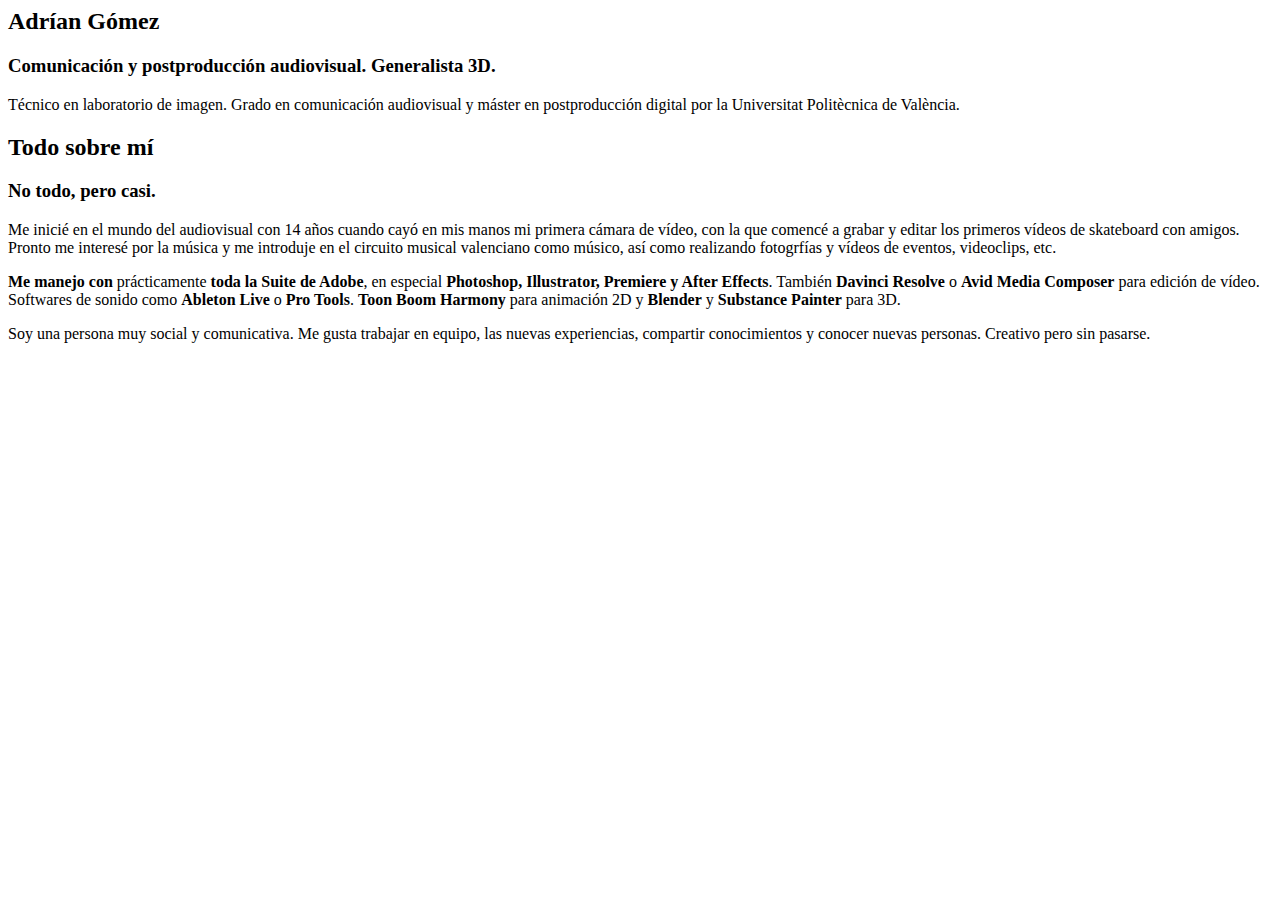
==== portfolio/index.html @ eb3b9067 "incluimos todos los archivos hasta el momento" ====
<html>
    <head>
       
        <meta charset="utf-8">
        <title>Portfolio de Adrián Gómez</title>

    </head>

    <body>

        <!--Bloque de inicio-->
        <div>
            
            <h2>Adrían Gómez</h2>
            <h3>Comunicación y postproducción audiovisual. Generalista 3D.</h3>
            <p>Técnico en laboratorio de imagen. Grado en comunicación audiovisual y máster en postproducción digital por la Universitat Politècnica de València.</p>
        </div>
        <!-- FIN Bloque de inicio-->

        <!-- Bloque sobre mí-->
         <div>
            <h2>Todo sobre mí</h2>
            <h3>No todo, pero casi.</h3>
            <p>Me inicié en el mundo del audiovisual con 14 años cuando cayó en mis manos mi primera cámara de vídeo, 
                con la que comencé a grabar y editar los primeros vídeos de skateboard con amigos. Pronto me interesé 
                por la música y me introduje en el circuito musical valenciano como músico, así como realizando fotogrfías 
                y vídeos de eventos, videoclips, etc.</p>

            <p><strong>Me manejo con </strong> prácticamente <strong>toda la Suite de Adobe</strong>, en especial <strong>Photoshop, Illustrator, Premiere y 
                After Effects</strong>. También <strong>Davinci Resolve</strong> o <strong>Avid Media Composer</strong> para edición de vídeo. Softwares de 
                sonido como <strong>Ableton Live</strong> o <strong>Pro Tools</strong>. <strong>Toon Boom Harmony</strong> para animación 2D y <strong>Blender</strong> y <strong>Substance 
                Painter</strong> para 3D.</p>
                 
            <p>Soy una persona muy social y comunicativa. Me gusta trabajar en equipo, las nuevas experiencias, 
                compartir conocimientos y conocer nuevas personas. Creativo pero sin pasarse.</p>
        </p>    
        </div>
        <!-- FIN Bloque sobre mí-->
    
    
    
    
    </body>
</html>
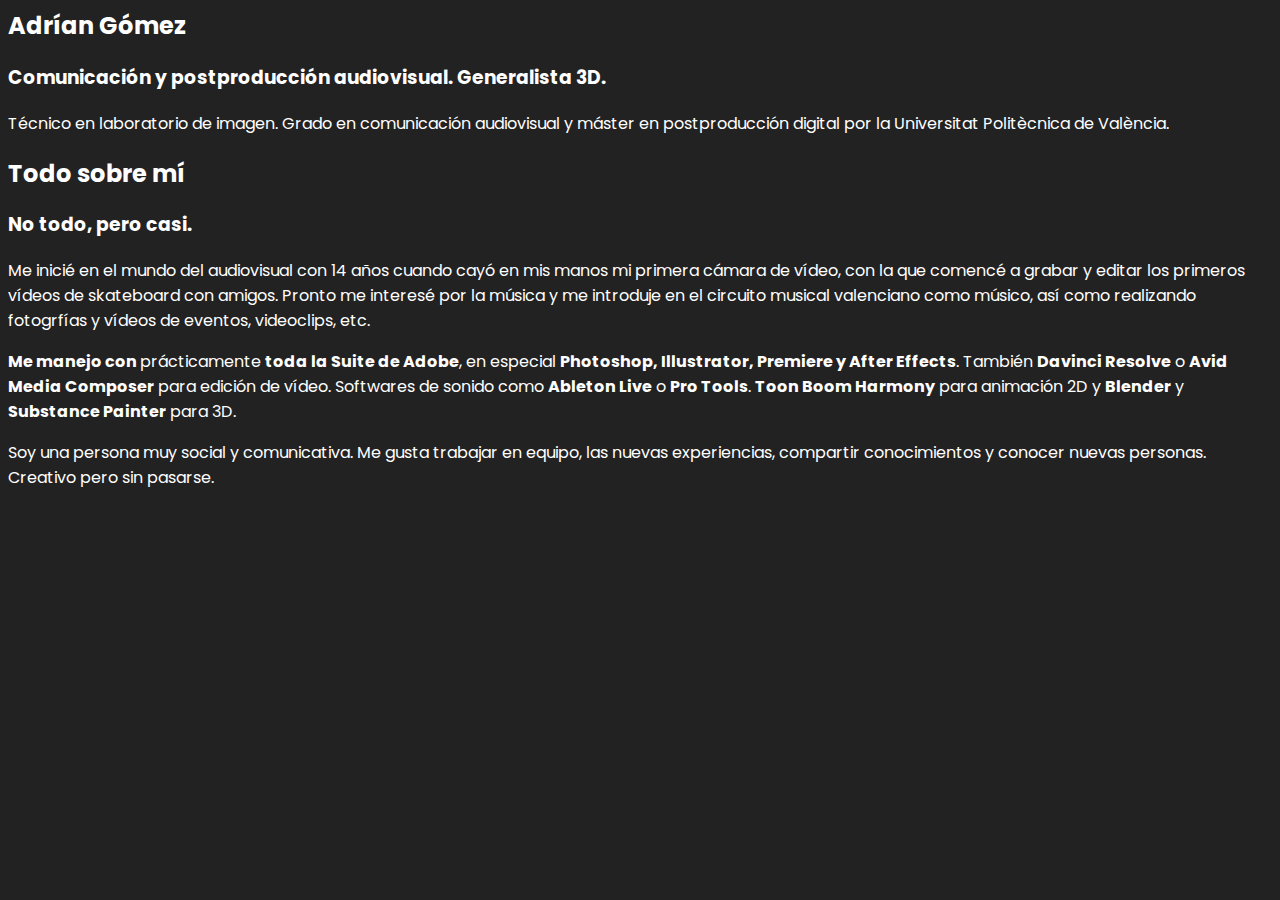
==== commit 9ed421db: "añado hoja de estilos" ====
--- a/portfolio/index.html
+++ b/portfolio/index.html
@@ -3,6 +3,11 @@
        
         <meta charset="utf-8">
         <title>Portfolio de Adrián Gómez</title>
+        <link rel="preconnect" href="https://fonts.googleapis.com">
+        <link rel="preconnect" href="https://fonts.gstatic.com" crossorigin>
+        <link href="https://fonts.googleapis.com/css2?family=Poppins:wght@100;200;300;400&display=swap" rel="stylesheet">
+        <link rel="stylesheet" href="./css/styles.css"
+        <script src="https://kit.fontawesome.com/178639764b.js" crossorigin="anonymous"></script>
 
     </head>
 
--- a/portfolio/css/styles.css
+++ b/portfolio/css/styles.css
@@ -0,0 +1,11 @@
+body{
+    background-color: #222;
+    color: white;
+    font-family: 'Poppins'; sans-serif;
+}
+
+h3{
+    color: #ffffff;
+
+}
+
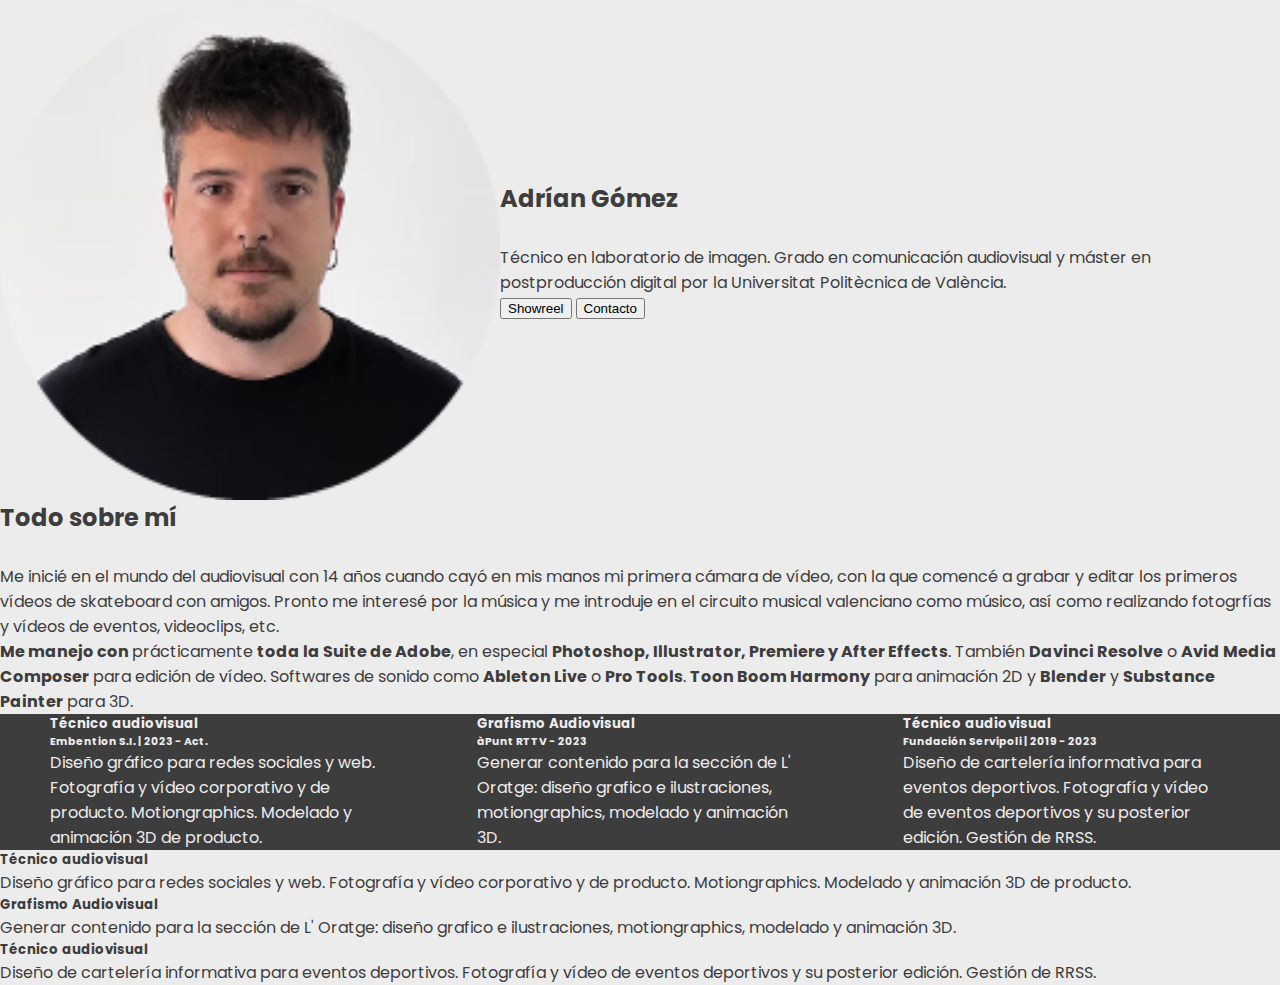
==== commit 7bb98c58: "update for laptop lenovo" ====
--- a/portfolio/index.html
+++ b/portfolio/index.html
@@ -14,11 +14,21 @@
     <body>
 
         <!--Bloque de inicio-->
-        <div>
+         <div class="fila">   
+            <div>
+                <img id="fotoCV" src="./media/img/fotoCV.png" alt="">
+            </div>
             
-            <h2>Adrían Gómez</h2>
-            <h3>Comunicación y postproducción audiovisual. Generalista 3D.</h3>
-            <p>Técnico en laboratorio de imagen. Grado en comunicación audiovisual y máster en postproducción digital por la Universitat Politècnica de València.</p>
+            <div>
+                <h2>Adrían Gómez</h2>
+                <h3>Comunicación y postproducción audiovisual. Generalista 3D.</h3>
+                <p>Técnico en laboratorio de imagen. Grado en comunicación audiovisual 
+                    y máster en postproducción digital por la Universitat Politècnica de València.</p>
+                    <div>
+                        <button>Showreel</button>
+                        <button>Contacto</button>
+                    </div>
+            </div>
         </div>
         <!-- FIN Bloque de inicio-->
 
@@ -31,19 +41,65 @@
                 por la música y me introduje en el circuito musical valenciano como músico, así como realizando fotogrfías 
                 y vídeos de eventos, videoclips, etc.</p>
 
-            <p><strong>Me manejo con </strong> prácticamente <strong>toda la Suite de Adobe</strong>, en especial <strong>Photoshop, Illustrator, Premiere y 
-                After Effects</strong>. También <strong>Davinci Resolve</strong> o <strong>Avid Media Composer</strong> para edición de vídeo. Softwares de 
-                sonido como <strong>Ableton Live</strong> o <strong>Pro Tools</strong>. <strong>Toon Boom Harmony</strong> para animación 2D y <strong>Blender</strong> y <strong>Substance 
-                Painter</strong> para 3D.</p>
-                 
-            <p>Soy una persona muy social y comunicativa. Me gusta trabajar en equipo, las nuevas experiencias, 
-                compartir conocimientos y conocer nuevas personas. Creativo pero sin pasarse.</p>
-        </p>    
+            <p><strong>Me manejo con </strong> prácticamente <strong>toda la Suite de Adobe</strong>, 
+                en especial <strong>Photoshop, Illustrator, Premiere y After Effects</strong>. 
+                También <strong>Davinci Resolve</strong> o <strong>Avid Media Composer</strong> 
+                para edición de vídeo. Softwares de sonido como <strong>Ableton Live</strong> o 
+                <strong>Pro Tools</strong>. <strong>Toon Boom Harmony</strong> para animación 2D y 
+                <strong>Blender</strong> y <strong>Substance Painter</strong> para 3D.</p>                
+            </p>    
         </div>
         <!-- FIN Bloque sobre mí-->
-    
-    
-    
+
+        <!-- Bloque experiencia -->    
+        <div class="fondogris">
+            <div class="prueba">
+                <h5>Técnico audiovisual</h5>
+                <h6>Embention S.I. | 2023 - Act.</h6>
+                <p>Diseño gráfico para redes sociales y web. 
+                    Fotografía y vídeo corporativo y de producto. 
+                    Motiongraphics. Modelado y animación 3D de producto.</p>
+            </div>
+
+            <div class="prueba">
+                <h5>Grafismo Audiovisual</h5>
+                <h6>àPunt RTTV - 2023</h6>
+                <p>Generar contenido para la sección de L' Oratge: 
+                    diseño grafico e ilustraciones, motiongraphics, 
+                    modelado y animación 3D.</p>
+            </div>
+
+            <div class="prueba">
+                <h5>Técnico audiovisual</h5>
+                <h6>Fundación Servipoli | 2019 - 2023</h6>
+                <p>Diseño de cartelería informativa para eventos deportivos. 
+                    Fotografía y vídeo de eventos deportivos y su posterior 
+                    edición. Gestión de RRSS.</p>
+            </div>
+        </div>
+
+        <div>
+            <div>
+                <h5>Técnico audiovisual</h5>
+                <p>Diseño gráfico para redes sociales y web. 
+                    Fotografía y vídeo corporativo y de producto. 
+                    Motiongraphics. Modelado y animación 3D de producto.</p>
+            </div>
+
+            <div>
+                <h5>Grafismo Audiovisual</h5>
+                <p>Generar contenido para la sección de L' Oratge: 
+                    diseño grafico e ilustraciones, motiongraphics, 
+                    modelado y animación 3D.</p>
+            </div>
+            
+            <div>
+                <h5>Técnico audiovisual</h5>
+                <p>Diseño de cartelería informativa para eventos deportivos. 
+                    Fotografía y vídeo de eventos deportivos y su posterior 
+                    edición. Gestión de RRSS.</p>
+            </div>
+        </div>
     
     </body>
 </html>--- a/portfolio/css/styles.css
+++ b/portfolio/css/styles.css
@@ -1,11 +1,38 @@
+*{
+    margin: 0px;
+}
+
 body{
-    background-color: #222;
-    color: white;
-    font-family: 'Poppins'; sans-serif;
+    background-color: #edeced;
+    color: #3d3d3d;
+    font-family: 'Poppins'; 
 }
 
 h3{
-    color: #ffffff;
+    color: #edeced;
 
 }
 
+.fondogris{
+    background-color: #3d3d3d ;
+    color: #edeced;
+    display: flex;
+    justify-content: space-around;   
+}
+
+.prueba{
+    width: 400px;
+    padding-left: 50px;
+    padding-right: 50px;
+}
+
+.fila{
+    display: flex;
+    justify-content: center;
+    align-items: center;  
+}
+
+#fotoCV{
+    height: 500;
+    width: 500px;
+}
